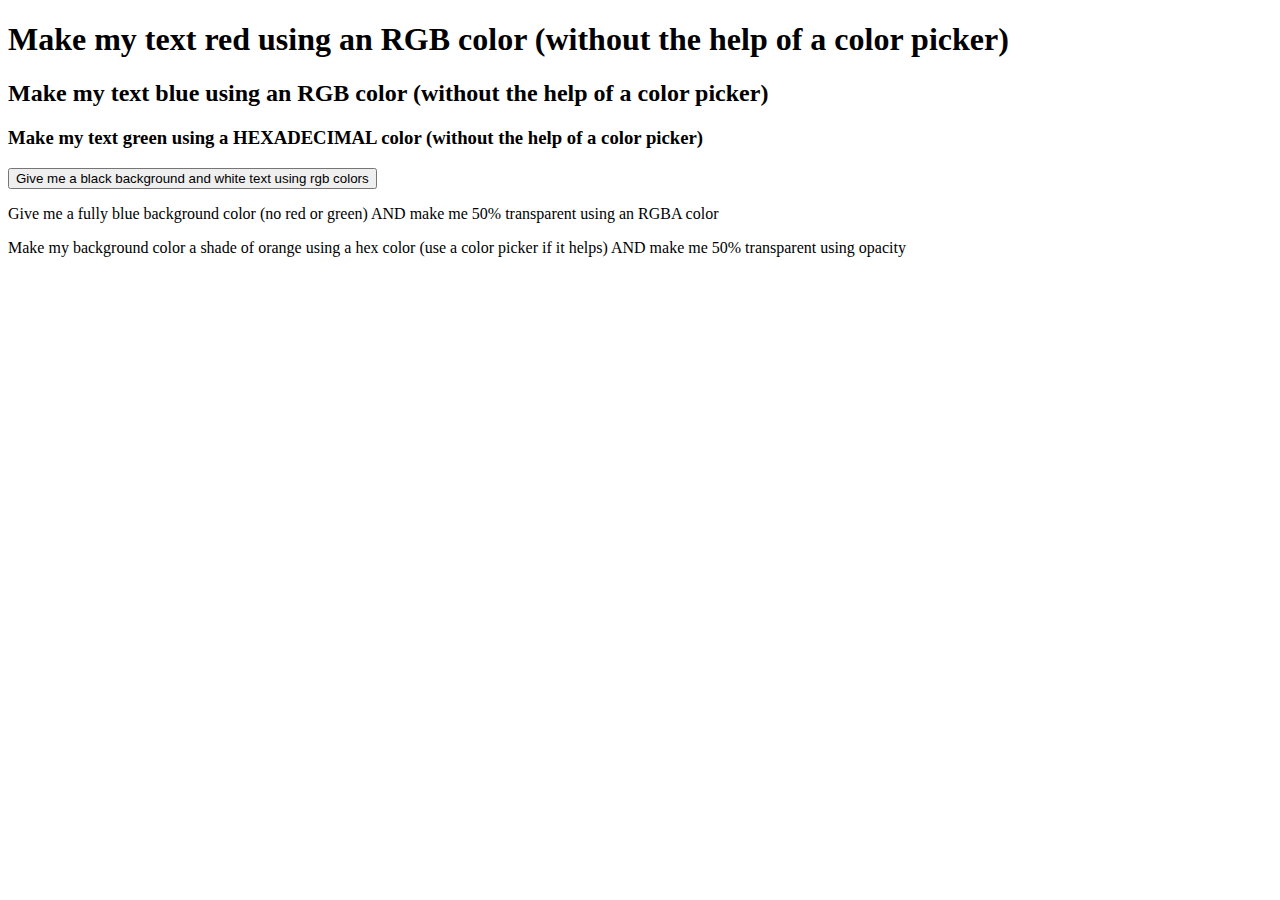
==== 7_CSS Colors/index.html @ e3c0ef28 "import Section 7 CSS Colors exercise" ====
<!DOCTYPE html>
<html lang="en">

<head>
    <meta charset="UTF-8">
    <meta http-equiv="X-UA-Compatible" content="IE=edge">
    <meta name="viewport" content="width=device-width, initial-scale=1.0">
    <title>Document</title>
</head>

<body>
    <h1>Make my text red using an RGB color (without the help of a color picker)</h1>
    <h2>Make my text blue using an RGB color (without the help of a color picker)</h2>
    <h3>Make my text green using a HEXADECIMAL color (without the help of a color picker)</h3>

    <button>Give me a black background and white text using rgb colors</button>

    <p>Give me a fully blue background color (no red or green) AND make me 50% transparent using an RGBA color</p>

    <div>Make my background color a shade of orange using a hex color (use a color picker if it helps) AND make me 50%
        transparent using opacity</div>
</body>

</html>
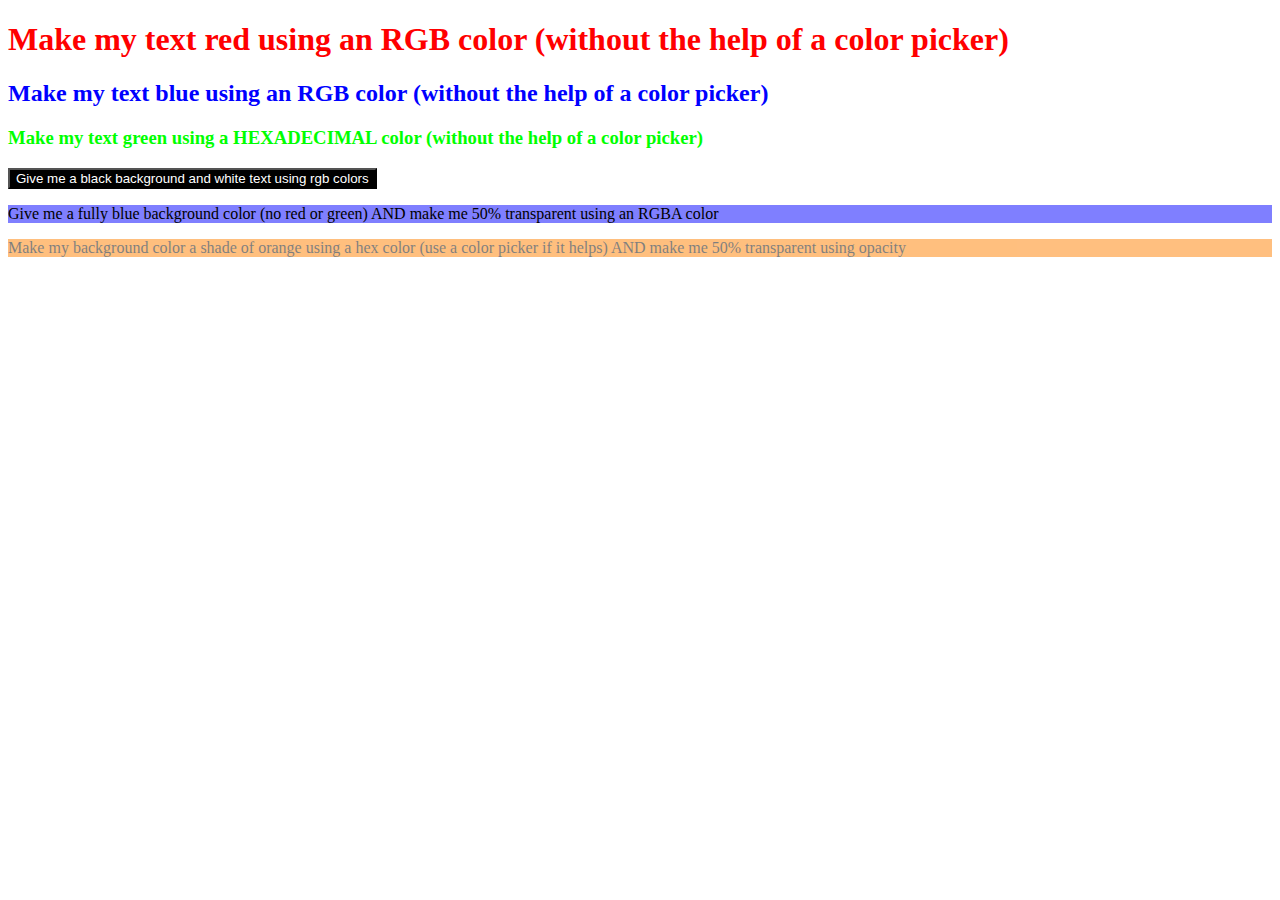
==== commit bd21322e: "solve Section 7 CSS Colors exercise" ====
--- a/7_CSS Colors/index.html
+++ b/7_CSS Colors/index.html
@@ -6,6 +6,7 @@
     <meta http-equiv="X-UA-Compatible" content="IE=edge">
     <meta name="viewport" content="width=device-width, initial-scale=1.0">
     <title>Document</title>
+    <link rel="stylesheet" href="styles.css">
 </head>
 
 <body>
--- a/7_CSS Colors/styles.css
+++ b/7_CSS Colors/styles.css
@@ -0,0 +1,25 @@
+h1 {
+    color: rgb(255, 0, 0)
+}
+
+h2 {
+    color: rgb(0, 0, 255)
+}
+
+h3 {
+    color: #0f0
+}
+
+button {
+    color: rgb(255, 255, 255);
+    background-color: rgb(0, 0, 0);
+}
+
+p {
+    background-color: rgba(0, 0, 255, 0.5);
+}
+
+div {
+    background-color: #FF8000;
+    opacity: 50%;
+}